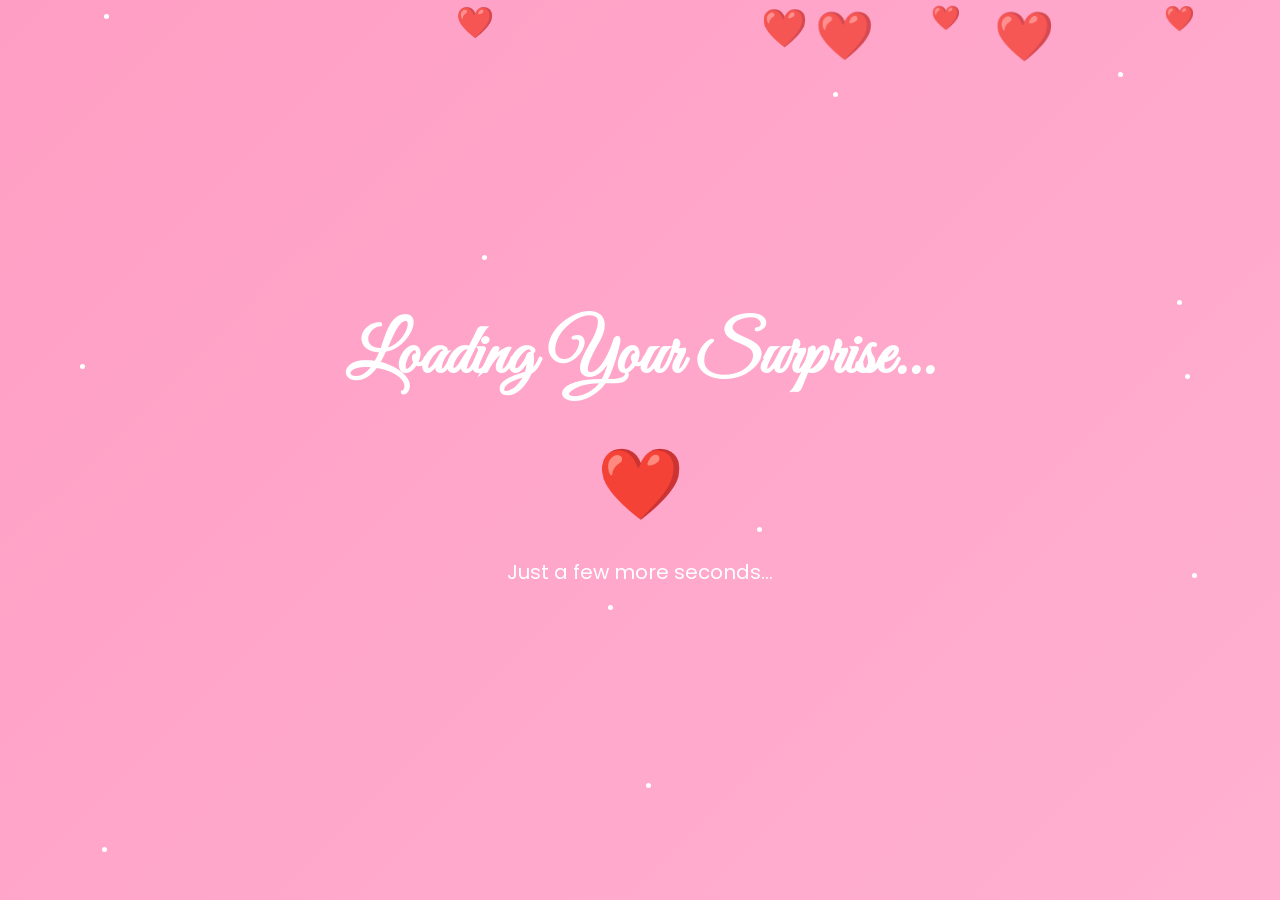
==== index.html @ 4bd6008b "Rename index_2.html to index.html" ====
<!DOCTYPE html>
<html lang="en">

<head>
    <meta charset="UTF-8">
    <meta name="viewport" content="width=device-width, initial-scale=1.0">
    <title>Happy Birthday Bibi Ji ❤️</title>

    <link rel="stylesheet" href="style.css">

    <link rel="preconnect" href="https://fonts.googleapis.com">
    <link rel="preconnect" href="https://fonts.gstatic.com" crossorigin>

    <link href="https://fonts.googleapis.com/css2?family=Poppins:wght@300;400;500;600;700&family=Great+Vibes&display=swap"
        rel="stylesheet">

</head>

<body>

    <!-- Floating Background -->

    <div id="hearts-container"></div>
    <div id="sparkle-container"></div>

    <!-- Background Music -->

    <audio id="bgMusic" loop>
        <source src="assets/birthday.mp3" type="audio/mpeg">
    </audio>

    <!-- Loading Screen -->

    <section id="loadingScreen" class="screen active">

        <div class="loader">

            <h1 class="loading-title">
                Loading Your Surprise...
            </h1>

            <div class="heart-loader">
                ❤️
            </div>

            <p>
                Just a few more seconds...
            </p>

        </div>

    </section>

    <!-- Gift Screen -->

    <section id="giftScreen" class="screen">

        <div class="gift-wrapper">

            <h1 class="mainHeading">

                Happy Birthday

                <span>

                    Manni ❤️

                </span>

            </h1>

            <p class="subtitle">

                Beta Ji made something special for you...

            </p>

            <div class="giftBox" id="giftBox">

                🎁

            </div>

            <button id="playMusic">

                🎵 Play Music

            </button>

            <button id="openGift">

                ❤️ Open Your Surprise

            </button>

        </div>

    </section>

    <!-- Balloon Layer -->

    <div id="balloonContainer">

        <div class="balloon red"></div>
        <div class="balloon blue"></div>
        <div class="balloon yellow"></div>
        <div class="balloon pink"></div>
        <div class="balloon purple"></div>
        <div class="balloon green"></div>

    </div>

    <!-- Game Screen -->

    <section id="gameScreen" class="screen">

        <div class="gameCard">

            <h1>

                Catch The Hearts ❤️

            </h1>

            <p>

                Catch 15 Hearts in 10 Seconds

            </p>

            <div class="progress">

                <div id="progressFill"></div>

            </div>

            <div class="gameStats">

                <div>

                    ❤️ Hearts :
                    <span id="score">

                        0

                    </span>

                    /15

                </div>

                <div>

                    ⏰

                    <span id="timer">

                        10

                    </span>

                    Seconds

                </div>

            </div>

            <button id="startGame">

                Start Game

            </button>

            <div id="gameArea">

            </div>

        </div>

    </section>

    <!-- Confetti -->

    <canvas id="confettiCanvas"></canvas>

    <!-- Memory Gallery -->

    <section id="galleryScreen" class="screen">

        <h1 class="galleryHeading">

            Our Beautiful Memories 📸

        </h1>

        <p>

            Every picture reminds me how lucky I am to know you.

        </p>

        <div class="gallery">

            <div class="photoCard">

                <img src="photos/photo1.jpg">

            </div>

            <div class="photoCard">

                <img src="photos/photo2.jpg">

            </div>

            <div class="photoCard">

                <img src="photos/photo3.jpg">

            </div>

            <div class="photoCard">

                <img src="photos/photo4.jpg">

            </div>

        </div>

        <button id="nextLetter">

            Continue ❤️

        </button>

    </section>

    <!-- Letter Screen -->

    <section id="letterScreen" class="screen">

        <div class="letterCard">

            <h1>

                Happy Birthday
                Bibi Ji ❤️

            </h1>

            <div id="typingText">
                <p>
                    Dear <strong>Manni (Bibi Ji)</strong>,
                </p>

                <p>
                    Happy Birthday to one of the most amazing people I've ever met. ❤️
                </p>

                <p>
                    Today is all about celebrating YOU — your smile, your kindness,
                    your strength and every little thing that makes you so special.
                </p>

                <p>
                    I wanted to make something different this year...
                    not just a birthday wish,
                    but a small journey filled with our memories.
                </p>

                <p>
                    Every picture reminds me of a beautiful moment.
                    Every conversation with you becomes a memory I treasure.
                </p>

                <p>
                    No matter where life takes us,
                    I hope your smile always stays the same.
                </p>

                <p>
                    And I just want you to remember one thing...
                </p>

                <h2 class="highlightText">

                    Whenever you need someone,

                    <br><br>

                    Beta Ji will always be there for you. ❤️

                </h2>

                <p>
                    I hope this birthday brings endless happiness,
                    lots of laughter,
                    beautiful memories
                    and everything your heart wishes for.
                </p>

                <p>

                    Keep smiling...

                    <br>

                    Keep shining...

                    <br>

                    Keep being YOU.

                </p>

                <p>

                    Happy Birthday once again,
                    Bibi Ji. 🌸

                </p>

            </div>

            <button id="finishBtn">

                See Final Surprise 🎈

            </button>

        </div>

    </section>

    <!-- Final Screen -->

    <section id="finalScreen" class="screen">

        <div class="finalCard">

            <h1>

                🎂 Happy Birthday 🎂

            </h1>

            <h2>

                Manni (Bibi Ji) ❤️

            </h2>

            <p>

                Thank you for being
                such a beautiful part of my life.

            </p>

            <p>

                May your smile always stay this beautiful,
                and may every year bring you even more happiness.

            </p>

            <h3>

                🌸
                From Beta Ji
                🌸

            </h3>

            <button onclick="location.reload()">

                Replay Surprise ❤️

            </button>

        </div>

    </section>

    <!-- Scripts -->

    <script src="confetti.js"></script>

    <script src="script.js"></script>

</body>

</html>
---- style.css ----
/* ===========================
   GLOBAL STYLES
=========================== */

*{
    margin:0;
    padding:0;
    box-sizing:border-box;
}

html{
    scroll-behavior:smooth;
}

body{
    font-family:'Poppins',sans-serif;
    overflow:hidden;
    background:linear-gradient(135deg,#ff9ec4,#ffb6d5,#ffd6e8,#f7c5ff);
    background-size:400% 400%;
    animation:bgMove 15s ease infinite;
    color:#ffffff;
    min-height:100vh;
}

/* Animated Background */

@keyframes bgMove{

0%{
background-position:0% 50%;
}

50%{
background-position:100% 50%;
}

100%{
background-position:0% 50%;
}

}

/* ===========================
   SCREENS
=========================== */

.screen{

position:absolute;
top:0;
left:0;

width:100%;
height:100%;

display:none;

justify-content:center;
align-items:center;
flex-direction:column;

padding:30px;

}

.screen.active{

display:flex;

}

/* ===========================
   HEARTS
=========================== */

#hearts-container{

position:fixed;

left:0;
top:0;

width:100%;
height:100%;

pointer-events:none;

overflow:hidden;

z-index:1;

}

.heart{

position:absolute;

font-size:25px;

animation:floatHeart linear infinite;

opacity:.8;

}

@keyframes floatHeart{

0%{

transform:translateY(100vh) scale(.6);

opacity:0;

}

25%{

opacity:1;

}

100%{

transform:translateY(-120vh) scale(1.3);

opacity:0;

}

}

/* ===========================
   SPARKLES
=========================== */

#sparkle-container{

position:fixed;

top:0;
left:0;

width:100%;
height:100%;

pointer-events:none;

z-index:2;

}

.sparkle{

position:absolute;

width:5px;
height:5px;

background:#fff;

border-radius:50%;

animation:sparkle 2s linear infinite;

}

@keyframes sparkle{

0%{

opacity:0;

transform:scale(.3);

}

50%{

opacity:1;

transform:scale(1.2);

}

100%{

opacity:0;

transform:scale(.3);

}

}

/* ===========================
   LOADING SCREEN
=========================== */

.loader{

text-align:center;

z-index:5;

}

.loading-title{

font-family:'Great Vibes',cursive;

font-size:70px;

margin-bottom:30px;

}

.loader p{

font-size:20px;

margin-top:20px;

}

.heart-loader{

font-size:70px;

animation:pulse 1.3s infinite;

}

@keyframes pulse{

0%{

transform:scale(1);

}

50%{

transform:scale(1.3);

}

100%{

transform:scale(1);

}

}

/* ===========================
   GIFT SCREEN
=========================== */

.gift-wrapper{

width:100%;

max-width:700px;

padding:45px;

background:rgba(255,255,255,.18);

backdrop-filter:blur(20px);

border-radius:30px;

box-shadow:0 20px 50px rgba(0,0,0,.25);

text-align:center;

z-index:10;

}

.mainHeading{

font-size:55px;

font-family:'Great Vibes',cursive;

line-height:1.4;

}

.mainHeading span{

display:block;

font-size:65px;

margin-top:10px;

}

.subtitle{

margin:25px 0;

font-size:20px;

}

/* ===========================
   GIFT BOX
=========================== */

.giftBox{

font-size:120px;

cursor:pointer;

margin:35px auto;

transition:.4s;

animation:giftBounce 2s infinite;

}

.giftBox:hover{

transform:scale(1.15) rotate(-6deg);

}

@keyframes giftBounce{

0%{

transform:translateY(0);

}

50%{

transform:translateY(-12px);

}

100%{

transform:translateY(0);

}

}

/* ===========================
   BUTTONS
=========================== */

button{

border:none;

outline:none;

cursor:pointer;

padding:16px 36px;

margin:12px;

font-size:18px;

border-radius:50px;

font-weight:600;

transition:.35s;

color:#ff2b7a;

background:#ffffff;

box-shadow:0 12px 30px rgba(0,0,0,.2);

}

button:hover{

transform:translateY(-4px) scale(1.05);

background:#ffe6f1;

}

button:active{

transform:scale(.95);

}

#playMusic{

display:inline-block;

}

#openGift{

display:inline-block;

}

/* ===========================
   BALLOONS
=========================== */

#balloonContainer{

position:fixed;

left:0;
bottom:-250px;

width:100%;
height:100%;

pointer-events:none;

overflow:hidden;

z-index:3;

}

.balloon{

position:absolute;

bottom:-180px;

width:70px;

height:90px;

border-radius:50%;

animation:rise 12s linear infinite;

}

.balloon::after{

content:"";

position:absolute;

left:50%;

top:90px;

width:2px;

height:120px;

background:white;

transform:translateX(-50%);

}

.red{

left:8%;

background:#ff4b6e;

animation-delay:0s;

}

.blue{

left:24%;

background:#5ca8ff;

animation-delay:2s;

}

.yellow{

left:42%;

background:#ffd84c;

animation-delay:4s;

}

.pink{

left:58%;

background:#ff7ac8;

animation-delay:1s;

}

.purple{

left:74%;

background:#bf6dff;

animation-delay:5s;

}

.green{

left:90%;

background:#4cd964;

animation-delay:3s;

}

@keyframes rise{

0%{

transform:translateY(0);

opacity:0;

}

10%{

opacity:1;

}

100%{

transform:translateY(-130vh);

opacity:0;

}

}

/* ===========================
   RESPONSIVE
=========================== */

@media(max-width:768px){

.loading-title{

font-size:48px;

}

.mainHeading{

font-size:42px;

}

.mainHeading span{

font-size:50px;

}

.gift-wrapper{

padding:28px;

width:92%;

}

.giftBox{

font-size:90px;

}

button{

width:90%;

font-size:17px;

}

.subtitle{

font-size:17px;

}

}
/* ===========================
   GAME SCREEN
=========================== */

.gameCard{
   width:100%;
   max-width:850px;
   padding:40px;
   text-align:center;
   background:rgba(255,255,255,.18);
   backdrop-filter:blur(20px);
   border-radius:30px;
   box-shadow:0 20px 50px rgba(0,0,0,.25);
   z-index:10;
}

.gameCard h1{
   font-size:42px;
   margin-bottom:10px;
}

.gameCard p{
   font-size:18px;
   margin-bottom:25px;
}

.progress{
   width:100%;
   height:16px;
   background:rgba(255,255,255,.35);
   border-radius:20px;
   overflow:hidden;
   margin:20px 0;
}

#progressFill{
   width:0%;
   height:100%;
   background:linear-gradient(90deg,#ff2d75,#ffb347);
   transition:.3s;
}

.gameStats{
   display:flex;
   justify-content:space-between;
   margin:25px 0;
   font-size:20px;
   font-weight:600;
}

#gameArea{
   width:100%;
   height:420px;
   margin-top:20px;
   border-radius:20px;
   position:relative;
   overflow:hidden;
   background:rgba(255,255,255,.15);
}

.gameHeart{
   position:absolute;
   font-size:40px;
   cursor:pointer;
   user-select:none;
   animation:pop .25s ease;
   transition:.2s;
}

.gameHeart:hover{
   transform:scale(1.25);
}

@keyframes pop{
   from{
       transform:scale(.2);
       opacity:0;
   }
   to{
       transform:scale(1);
       opacity:1;
   }
}

/* ===========================
  GALLERY
=========================== */

.galleryHeading{
   font-family:'Great Vibes',cursive;
   font-size:60px;
   margin-bottom:20px;
}

.gallery{
   width:100%;
   max-width:1100px;
   display:grid;
   grid-template-columns:repeat(2,1fr);
   gap:30px;
   margin-top:35px;
}

.photoCard{
   background:white;
   padding:15px;
   border-radius:25px;
   transform:rotate(-2deg);
   transition:.45s;
   box-shadow:0 15px 40px rgba(0,0,0,.25);
}

.photoCard:nth-child(even){
   transform:rotate(2deg);
}

.photoCard:hover{
   transform:scale(1.05) rotate(0deg);
}

.photoCard img{
   width:100%;
   display:block;
   border-radius:18px;
}

/* ===========================
  LETTER
=========================== */

.letterCard{
   width:100%;
   max-width:900px;
   max-height:80vh;
   overflow-y:auto;
   background:rgba(255,255,255,.18);
   backdrop-filter:blur(20px);
   border-radius:30px;
   padding:45px;
   box-shadow:0 20px 50px rgba(0,0,0,.25);
}

.letterCard h1{
   text-align:center;
   font-family:'Great Vibes',cursive;
   font-size:60px;
   margin-bottom:25px;
}

#typingText{
   line-height:2;
   font-size:19px;
}

#typingText p{
   margin-bottom:22px;
}

.highlightText{
   text-align:center;
   color:#fff6a9;
   margin:40px 0;
   font-size:34px;
}

/* ===========================
  FINAL SCREEN
=========================== */

.finalCard{
   width:100%;
   max-width:850px;
   text-align:center;
   padding:50px;
   background:rgba(255,255,255,.18);
   backdrop-filter:blur(20px);
   border-radius:30px;
   box-shadow:0 20px 50px rgba(0,0,0,.25);
}

.finalCard h1{
   font-size:58px;
   font-family:'Great Vibes',cursive;
}

.finalCard h2{
   margin:25px 0;
   font-size:42px;
}

.finalCard h3{
   margin-top:40px;
   font-size:30px;
}

.finalCard p{
   margin-top:20px;
   font-size:22px;
   line-height:1.8;
}

/* ===========================
  CONFETTI
=========================== */

#confettiCanvas{
   position:fixed;
   top:0;
   left:0;
   width:100%;
   height:100%;
   pointer-events:none;
   z-index:999;
}

/* ===========================
  GLASS SHINE
=========================== */

.gift-wrapper::before,
.gameCard::before,
.letterCard::before,
.finalCard::before{
   content:"";
   position:absolute;
   top:-120%;
   left:-50%;
   width:60%;
   height:250%;
   background:rgba(255,255,255,.18);
   transform:rotate(25deg);
   transition:1s;
}

.gift-wrapper:hover::before,
.gameCard:hover::before,
.letterCard:hover::before,
.finalCard:hover::before{
   left:120%;
}

/* ===========================
  SCROLLBAR
=========================== */

::-webkit-scrollbar{
   width:10px;
}

::-webkit-scrollbar-thumb{
   background:#ff77b4;
   border-radius:20px;
}

::-webkit-scrollbar-track{
   background:rgba(255,255,255,.15);
}

/* ===========================
  MOBILE
=========================== */

@media(max-width:768px){

.gameCard{
   padding:25px;
}

.gameCard h1{
   font-size:32px;
}

.gameStats{
   flex-direction:column;
   gap:15px;
}

#gameArea{
   height:300px;
}

.gallery{
   grid-template-columns:1fr;
}

.galleryHeading{
   font-size:42px;
}

.letterCard{
   padding:25px;
   max-height:88vh;
}

.letterCard h1{
   font-size:42px;
}

#typingText{
   font-size:17px;
}

.highlightText{
   font-size:24px;
}

.finalCard{
   padding:30px;
}

.finalCard h1{
   font-size:42px;
}

.finalCard h2{
   font-size:32px;
}

.finalCard p{
   font-size:18px;
}

}

/* ===========================
  FADE ANIMATIONS
=========================== */

.fadeIn{
   animation:fadeIn .8s ease forwards;
}

.fadeOut{
   animation:fadeOut .6s ease forwards;
}

@keyframes fadeIn{
   from{
       opacity:0;
       transform:translateY(30px);
   }
   to{
       opacity:1;
       transform:translateY(0);
   }
}

@keyframes fadeOut{
   from{
       opacity:1;
   }
   to{
       opacity:0;
   }
}

.scaleIn{
   animation:scaleIn .5s ease;
}

@keyframes scaleIn{
   from{
       transform:scale(.7);
       opacity:0;
   }
   to{
       transform:scale(1);
       opacity:1;
   }
}
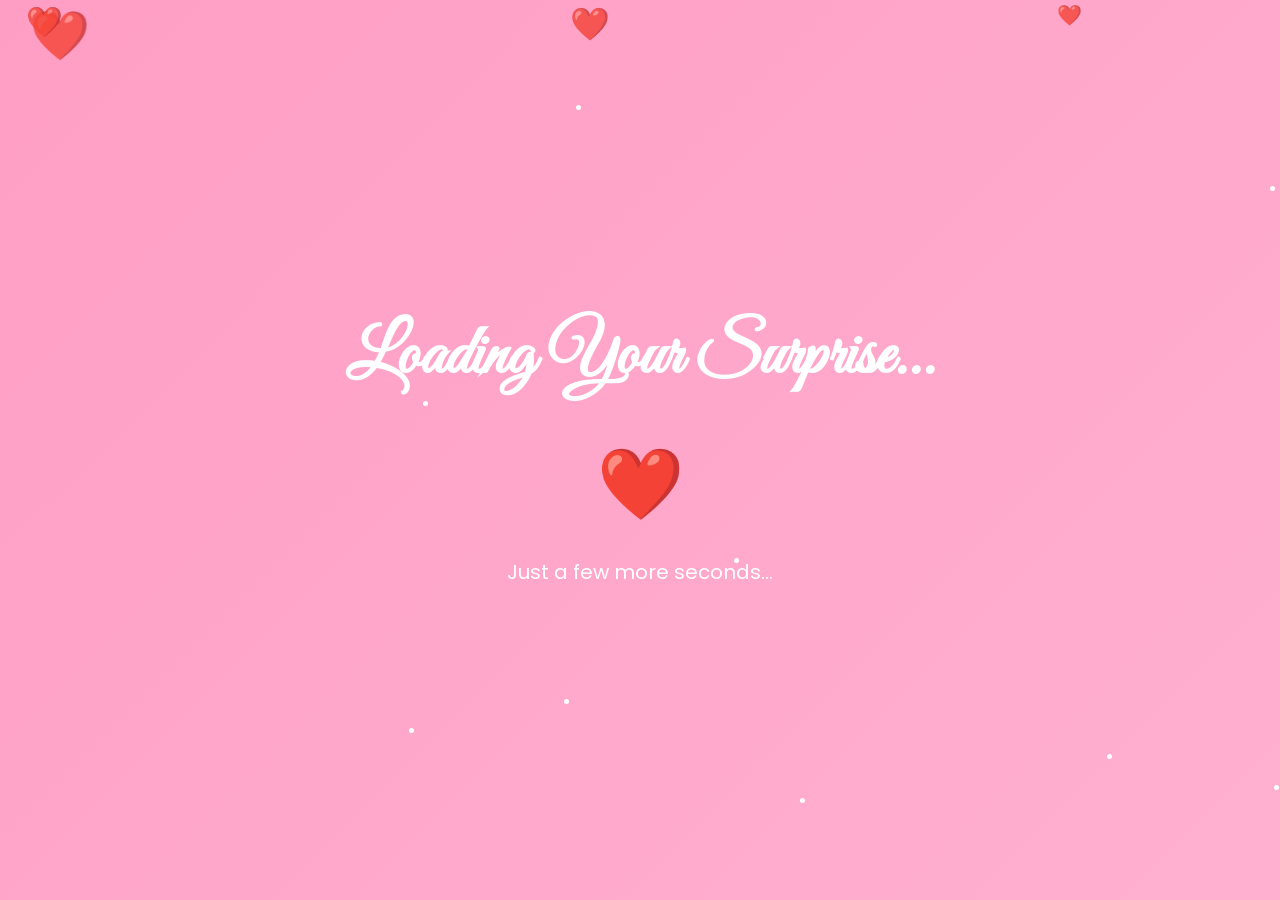
==== commit 95f92b76: "Add files via upload" ====
--- a/index.html
+++ b/index.html
@@ -118,13 +118,13 @@
 
             <h1>
 
-                Catch The Hearts ❤️
+                Catch The Cats 🐱
 
             </h1>
 
             <p>
 
-                Catch 15 Hearts in 10 Seconds
+                Catch 5 Cats in 10 Seconds 🐱
 
             </p>
 
@@ -137,15 +137,9 @@
             <div class="gameStats">
 
                 <div>
-
-                    ❤️ Hearts :
-                    <span id="score">
-
-                        0
-
-                    </span>
-
-                    /15
+                    🐱 Cats :
+                    <span id="score">0</span>
+                    /5
 
                 </div>
 
@@ -390,4 +384,4 @@
 
 </body>
 
-</html>
+</html>
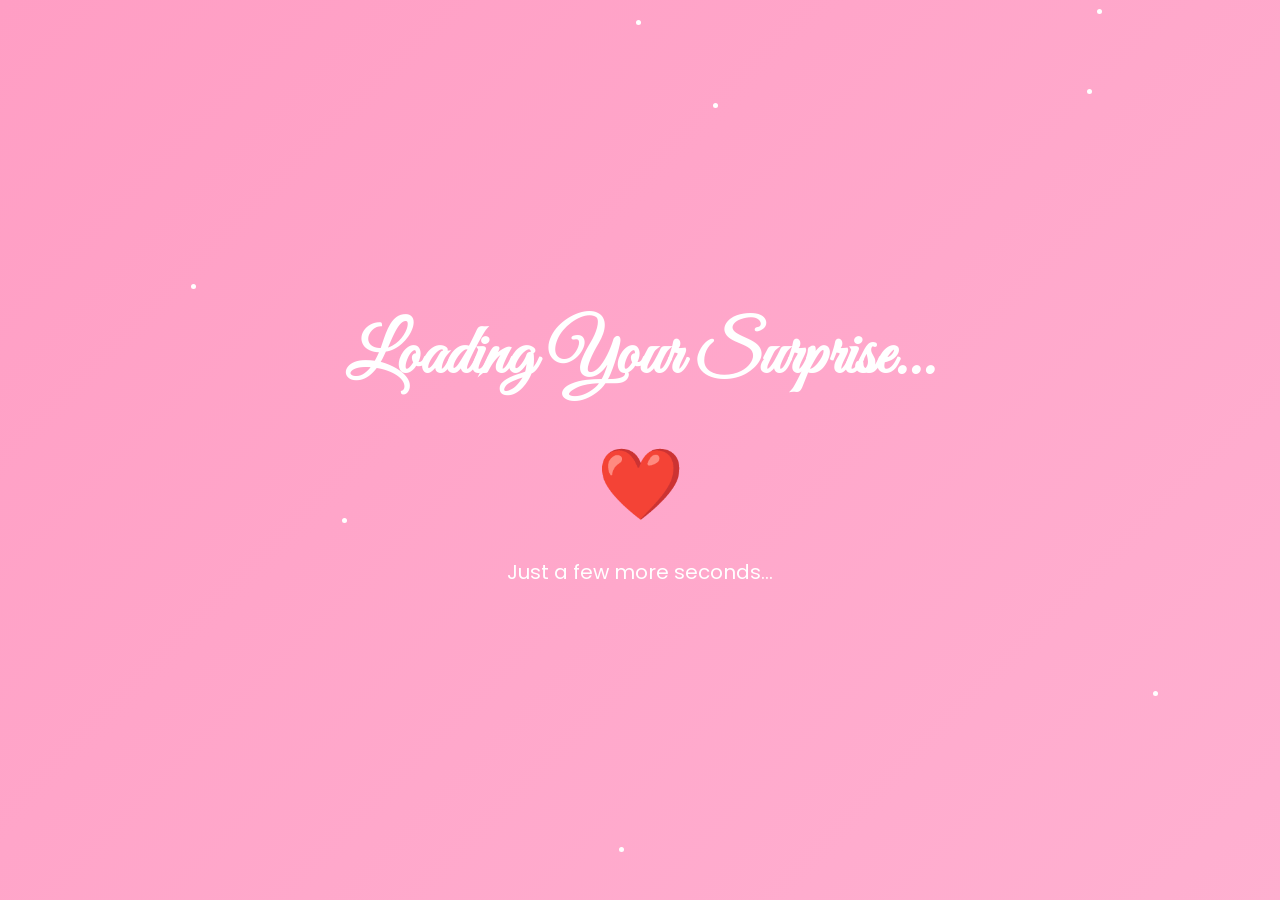
==== commit f6602222: "Update index.html" ====
--- a/index.html
+++ b/index.html
@@ -244,7 +244,9 @@
 
             <div id="typingText">
                 <p>
-                    Dear <strong>Manni (Bibi Ji)</strong>,
+                    <p>
+                        Dear <b>Manni (Bibi Ji)</b>,
+                    </p>
                 </p>
 
                 <p>
@@ -280,7 +282,6 @@
 
                     Whenever you need someone,
 
-                    <br><br>
 
                     Beta Ji will always be there for you. ❤️
 
@@ -384,4 +385,4 @@
 
 </body>
 
-</html>+</html>
--- a/style.css
+++ b/style.css
@@ -728,9 +728,12 @@
 }
 
 .photoCard img{
-   width:100%;
-   display:block;
-   border-radius:18px;
+   width: 180px;
+   height: 240px;
+   object-fit: cover;
+   border-radius: 15px;
+   box-shadow: 0 10px 25px rgba(0,0,0,0.25);
+   transition: 0.4s;
 }
 
 /* ===========================
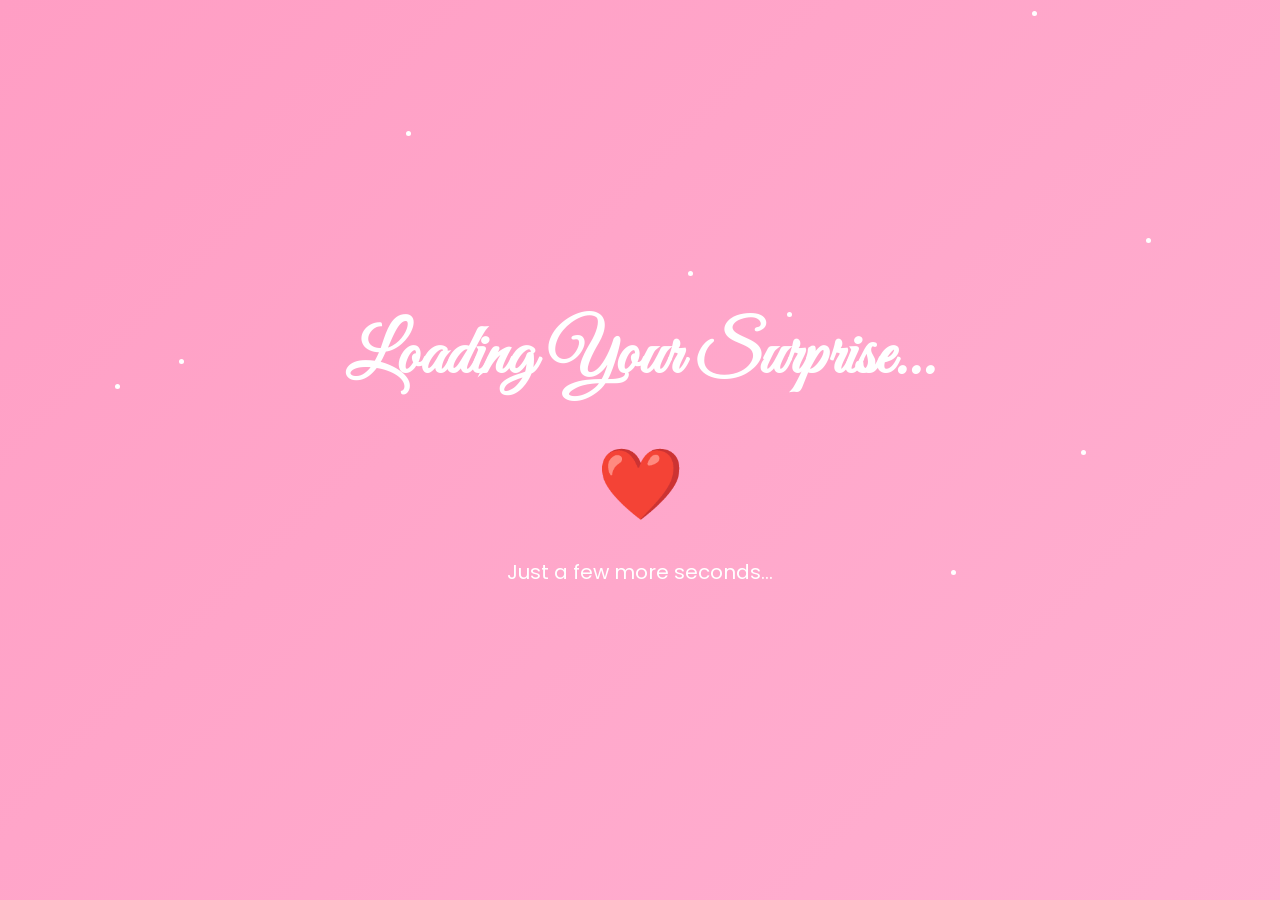
==== commit 17b80802: "Update index.html" ====
--- a/index.html
+++ b/index.html
@@ -245,7 +245,7 @@
             <div id="typingText">
                 <p>
                     <p>
-                        Dear <b>Manni (Bibi Ji)</b>,
+                        Dear Manni,
                     </p>
                 </p>
 
@@ -283,7 +283,7 @@
                     Whenever you need someone,
 
 
-                    Beta Ji will always be there for you. ❤️
+                    I will always be there for you. ❤️
 
                 </h2>
 
@@ -298,11 +298,7 @@
 
                     Keep smiling...
 
-                    <br>
-
                     Keep shining...
-
-                    <br>
 
                     Keep being YOU.
 
@@ -341,7 +337,7 @@
 
             <h2>
 
-                Manni (Bibi Ji) ❤️
+                Manni ❤️
 
             </h2>
 
@@ -362,7 +358,7 @@
             <h3>
 
                 🌸
-                From Beta Ji
+                From Arjun ❤️
                 🌸
 
             </h3>
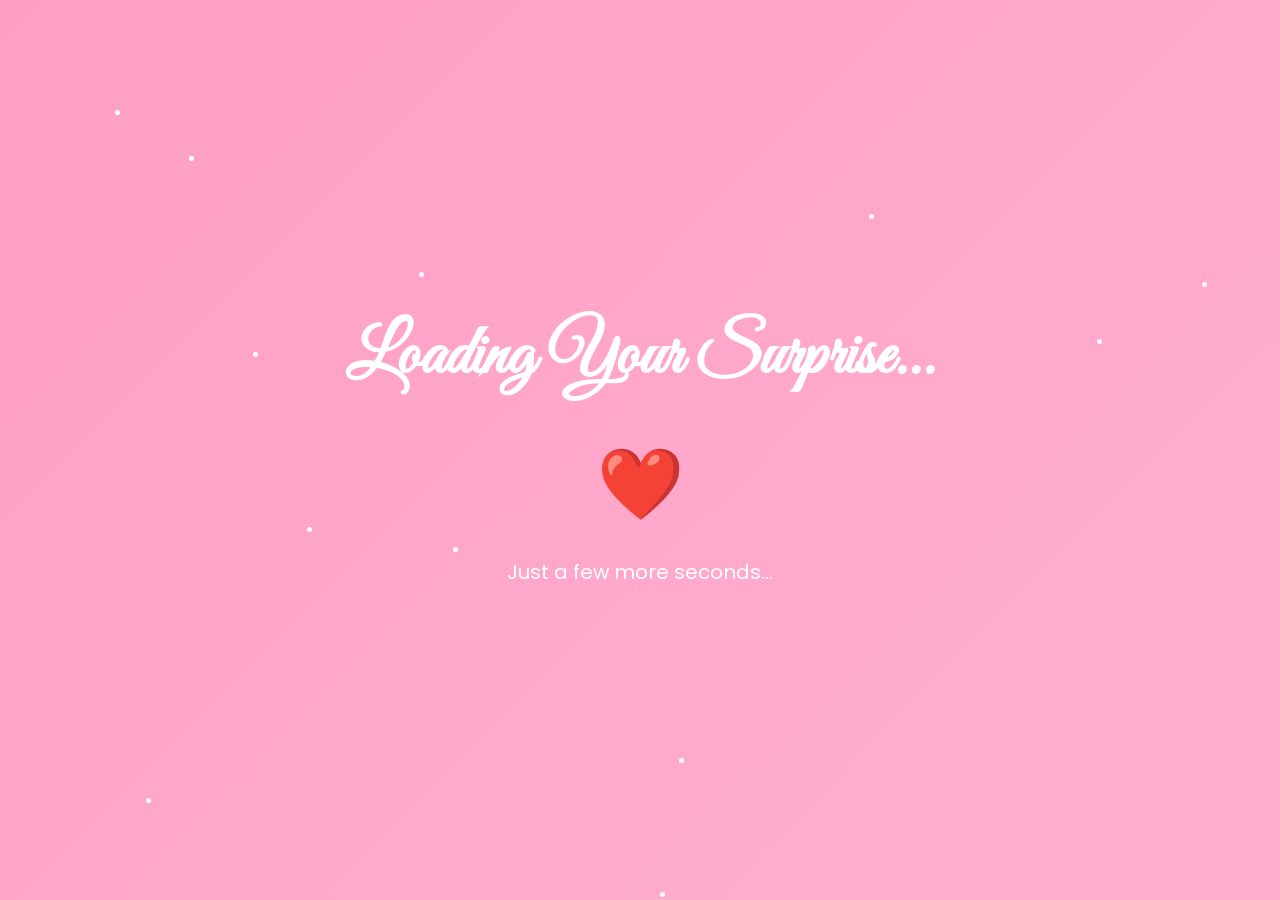
==== commit e624c71b: "Update index.html" ====
--- a/index.html
+++ b/index.html
@@ -71,7 +71,7 @@
 
             <p class="subtitle">
 
-                Beta Ji made something special for you...
+                I made something special for you...
 
             </p>
 
@@ -250,7 +250,7 @@
                 </p>
 
                 <p>
-                    Happy Birthday to one of the most amazing people I've ever met. ❤️
+                    Happy Birthday to one of the most amazing person I've ever met. ❤️
                 </p>
 
                 <p>
